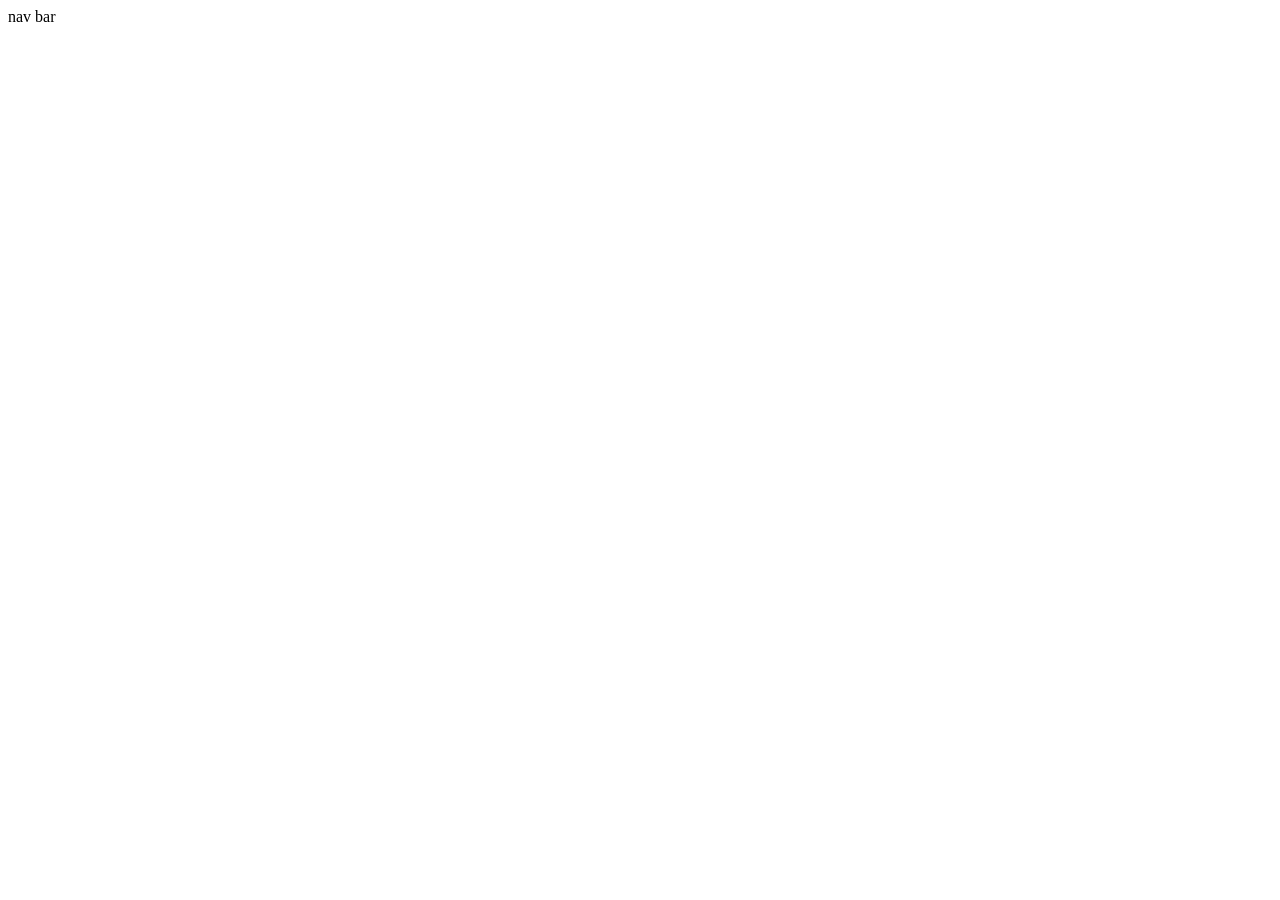
==== index.html @ a6774f3f "initial commit" ====
<!DOCTYPE html>
<html lang="en">
<head>
    <meta charset="UTF-8">
    <meta name="viewport" content="width=device-width, initial-scale=1.0">
    <title>web page</title>
</head>
<body>nav bar
    
</body>
</html>
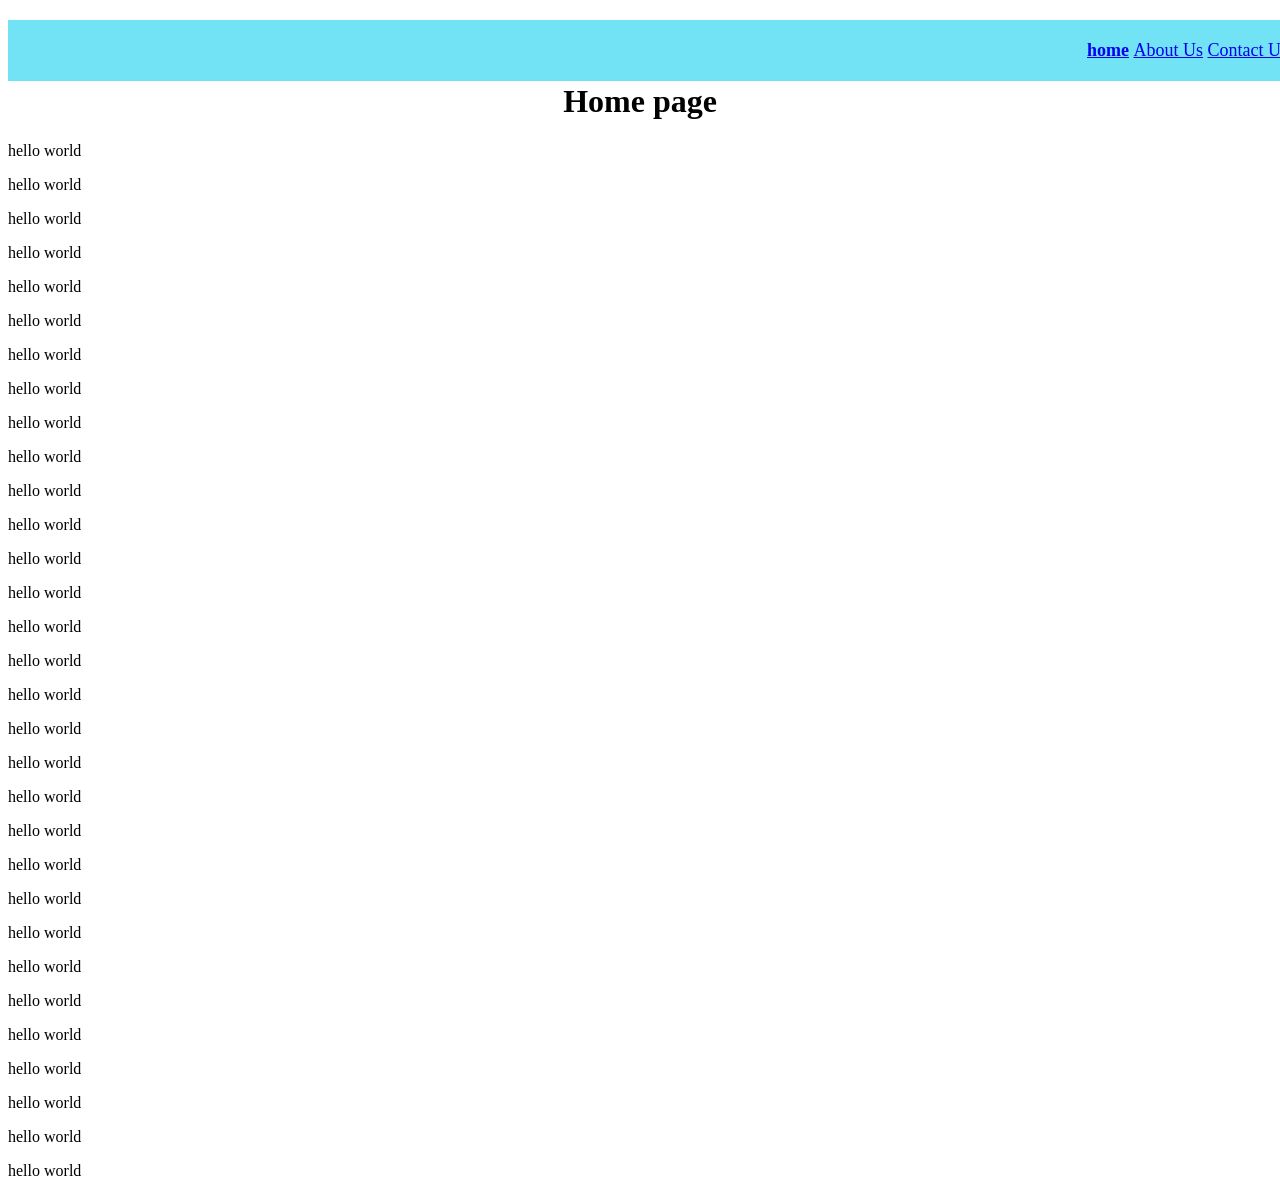
==== commit 60bdd68f: "make main tags" ====
--- a/index.html
+++ b/index.html
@@ -4,8 +4,52 @@
     <meta charset="UTF-8">
     <meta name="viewport" content="width=device-width, initial-scale=1.0">
     <title>web page</title>
+     <link rel="stylesheet" href="assert/style.css">
 </head>
-<body>nav bar
+<body>
     
+    <nav>
+     <div class="sticky padd ">   
+<strong><a href="index.html">home</a> </strong>
+<a href="about.html">About Us</a>
+<a href="contact.html"> Contact Us</a>
+        
+    </nav>
+    </div> <br>
+    <br>
+    <br>
+<h1 class="h1">Home page</h1>
+<p>hello world</p>
+<p>hello world</p>
+<p>hello world</p>
+<p>hello world</p>
+<p>hello world</p>
+<p>hello world</p>
+<p>hello world</p>
+<p>hello world</p>
+<p>hello world</p>
+<p>hello world</p>
+<p>hello world</p>
+<p>hello world</p>
+<p>hello world</p>
+<p>hello world</p>
+<p>hello world</p>
+<p>hello world</p>
+<p>hello world</p>
+<p>hello world</p>
+<p>hello world</p>
+<p>hello world</p>
+<p>hello world</p>
+<p>hello world</p>
+<p>hello world</p>
+<p>hello world</p>
+<p>hello world</p>
+<p>hello world</p>
+<p>hello world</p>
+<p>hello world</p>
+<p>hello world</p>
+<p>hello world</p>
+<p>hello world</p>
+
 </body>
 </html>
--- a/assert/style.css
+++ b/assert/style.css
@@ -0,0 +1,23 @@
+
+
+ .sticky{
+            position:fixed;
+            background-color: rgb(114, 227, 245);
+            top:20px;
+            font-size: large;
+            width: 100%;
+            text-align: right;
+            
+            
+        }
+
+        .h1{
+            text-align: center;
+        }
+
+        .padd{
+            padding-top: 20px;
+            padding-bottom: 20px;
+        }
+
+       
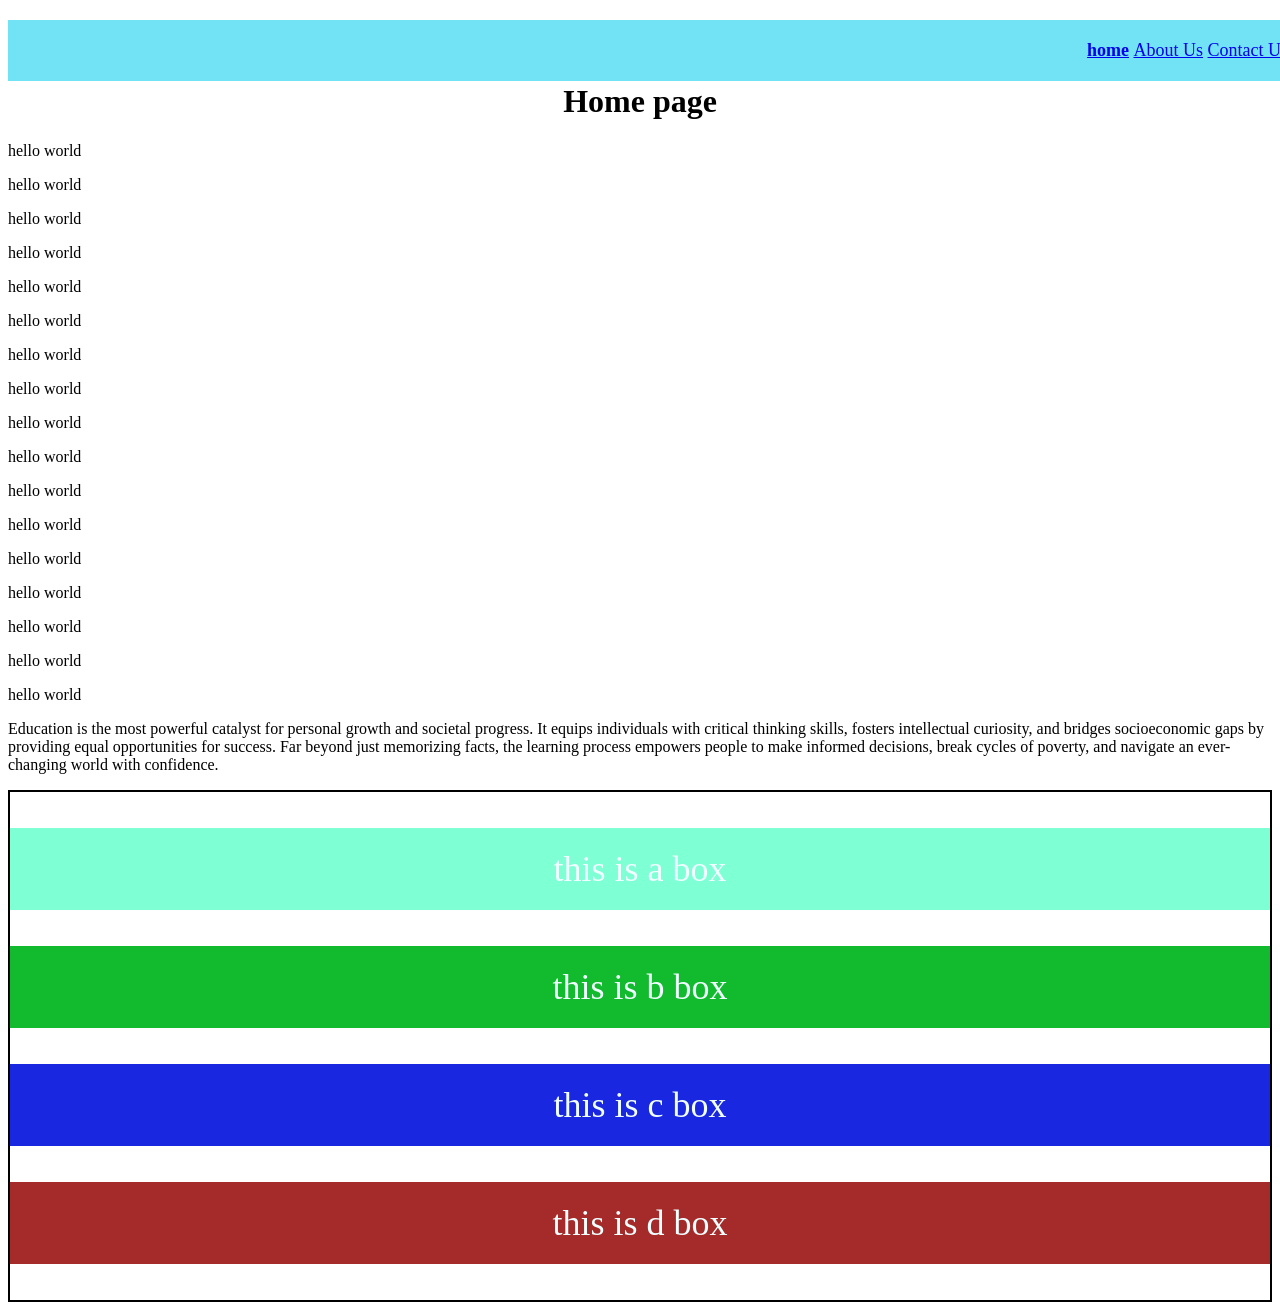
==== commit d84888f2: "add four paragraph box" ====
--- a/index.html
+++ b/index.html
@@ -36,20 +36,21 @@
 <p>hello world</p>
 <p>hello world</p>
 <p>hello world</p>
-<p>hello world</p>
-<p>hello world</p>
-<p>hello world</p>
-<p>hello world</p>
-<p>hello world</p>
-<p>hello world</p>
-<p>hello world</p>
-<p>hello world</p>
-<p>hello world</p>
-<p>hello world</p>
-<p>hello world</p>
-<p>hello world</p>
-<p>hello world</p>
-<p>hello world</p>
+
+<p >Education is the most powerful catalyst for personal growth and societal progress.
+ It equips individuals with critical thinking skills, fosters intellectual curiosity, and
+  bridges socioeconomic gaps by providing equal opportunities for success. Far beyond just memorizing 
+  facts, the learning process empowers people to make informed decisions, break cycles of poverty, and
+   navigate an ever-changing world with confidence.
+   </p>
+
+   <div class="flexiblbox">
+    <p class="one"> this is a box</p>
+     <p class="two"> this is b box</p>
+      <p class="three"> this is c box</p>
+       <p class="four"> this is d box</p>
+
+   </div>
 
 </body>
 </html>
--- a/assert/style.css
+++ b/assert/style.css
@@ -19,5 +19,30 @@
             padding-top: 20px;
             padding-bottom: 20px;
         }
+        .one, .two , .three , .four{
+                padding: 20px;
+                text-align: center;
+                font-size: 36px;
+                color: azure;
+        }
 
-       +
+        .one{
+            background-color: aquamarine;
+        }
+
+        .two{
+            background-color: rgb(18, 186, 46);
+        }
+
+        .three{
+            background-color: rgb(26, 39, 224);
+        }
+
+        .four{
+            background-color: brown;
+        }
+       
+        .flexiblbox{
+            border: 2px solid;
+        }
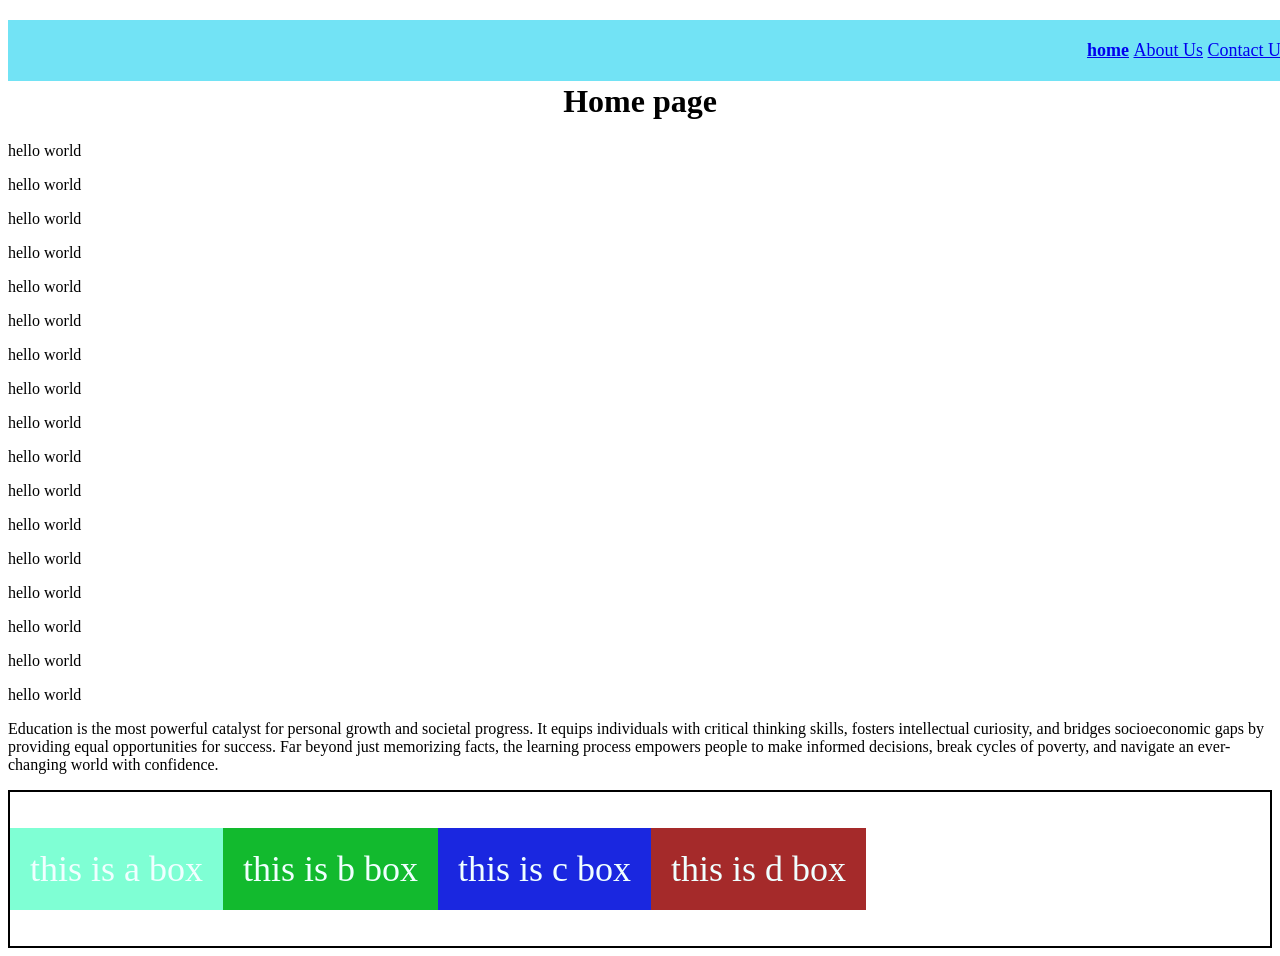
==== commit 47d08bd8: "display flex" ====
--- a/index.html
+++ b/index.html
@@ -45,7 +45,7 @@
    </p>
 
    <div class="flexiblbox">
-    <p class="one"> this is a box</p>
+    <p class="one"> this is a box               </p>
      <p class="two"> this is b box</p>
       <p class="three"> this is c box</p>
        <p class="four"> this is d box</p>
--- a/assert/style.css
+++ b/assert/style.css
@@ -45,4 +45,5 @@
        
         .flexiblbox{
             border: 2px solid;
+            display: flex;
         }
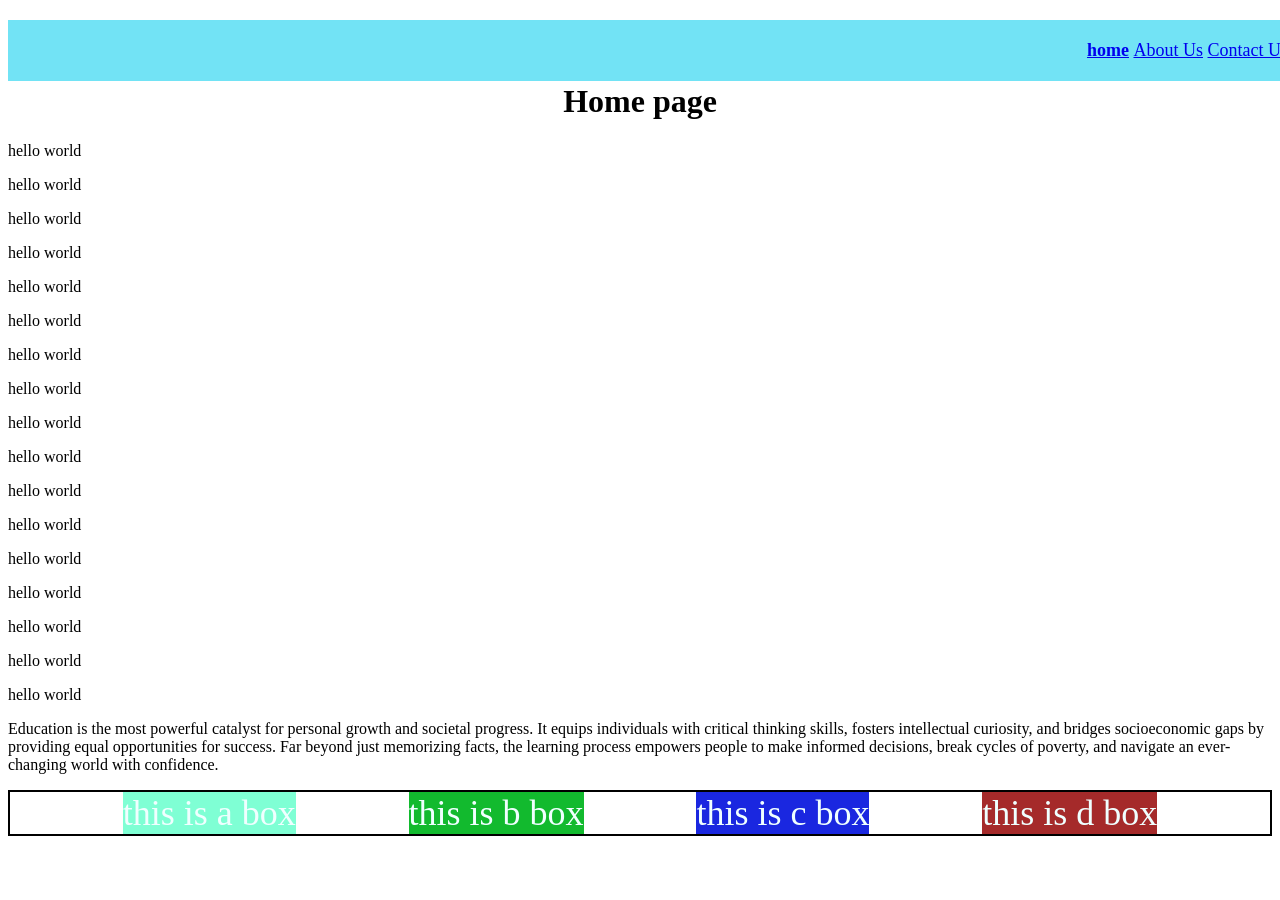
==== commit b0acb835: "edite justifies" ====
--- a/index.html
+++ b/index.html
@@ -45,12 +45,13 @@
    </p>
 
    <div class="flexiblbox">
-    <p class="one"> this is a box               </p>
+    <p class="one"> this is a box  </p>
      <p class="two"> this is b box</p>
       <p class="three"> this is c box</p>
        <p class="four"> this is d box</p>
+   </div>
 
-   </div>
+      
 
 </body>
 </html>
--- a/assert/style.css
+++ b/assert/style.css
@@ -24,6 +24,8 @@
                 text-align: center;
                 font-size: 36px;
                 color: azure;
+                margin: 0;
+                padding: 0;
         }
 
 
@@ -40,10 +42,18 @@
         }
 
         .four{
-            background-color: brown;
+            background-color: brown
         }
        
         .flexiblbox{
             border: 2px solid;
-            display: flex;
+            display:flex;
+            justify-content: flex-start;
+            justify-content: flex-end;
+            justify-content: center;
+            justify-content: space-around;
+            justify-content: space-between;
+            justify-content: space-evenly;
         }
+
+        
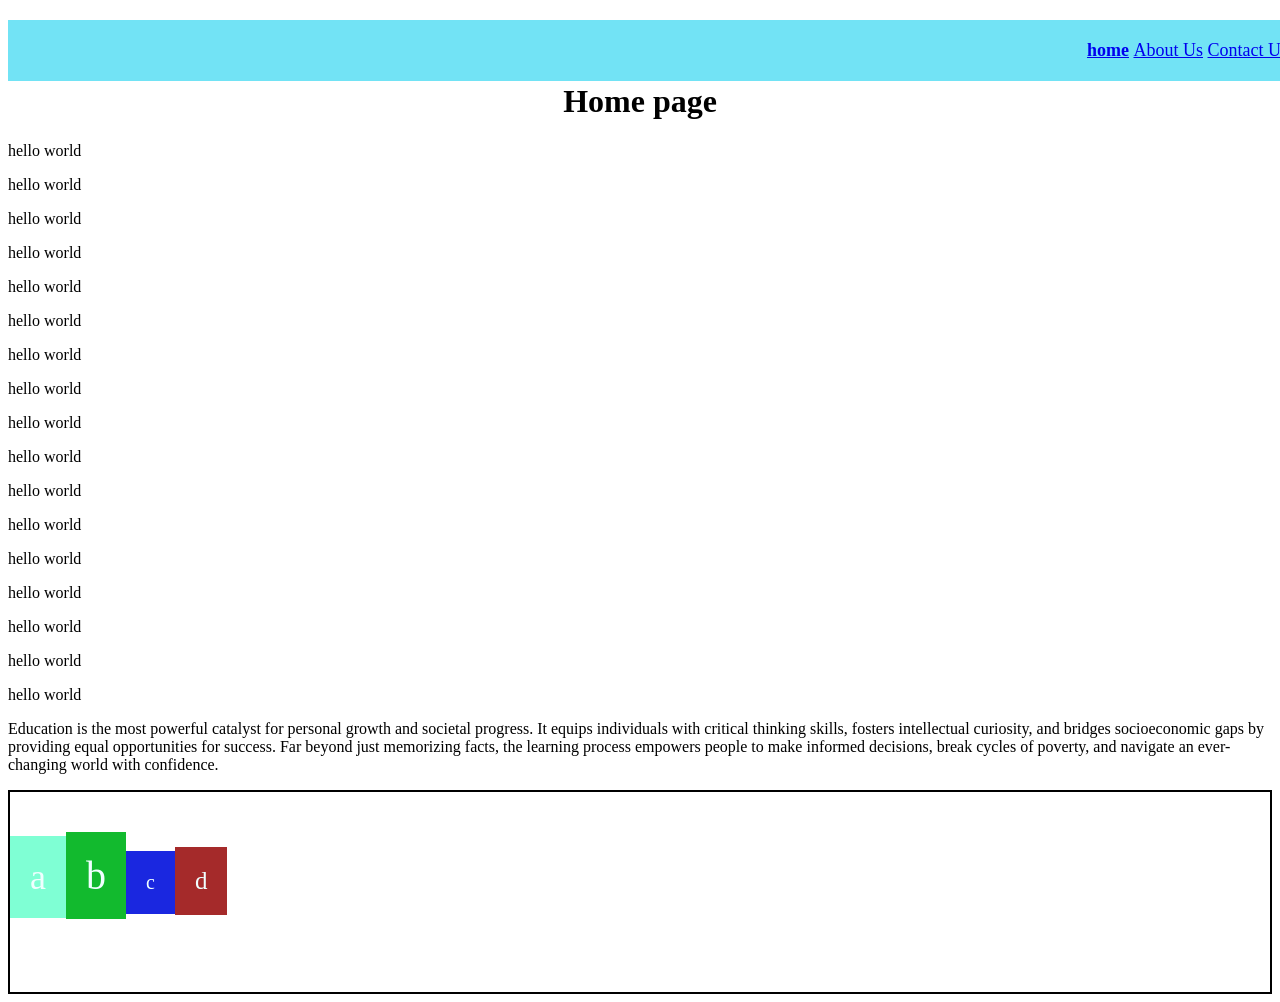
==== commit c1b9303d: "add align items" ====
--- a/index.html
+++ b/index.html
@@ -45,10 +45,10 @@
    </p>
 
    <div class="flexiblbox">
-    <p class="one"> this is a box  </p>
-     <p class="two"> this is b box</p>
-      <p class="three"> this is c box</p>
-       <p class="four"> this is d box</p>
+    <p class="one"> a  </p>
+     <p class="two">  b </p>
+      <p class="three">  c </p>
+       <p class="four">  d </p>
    </div>
 
       
--- a/assert/style.css
+++ b/assert/style.css
@@ -24,36 +24,42 @@
                 text-align: center;
                 font-size: 36px;
                 color: azure;
-                margin: 0;
-                padding: 0;
+               
         }
 
 
         .one{
             background-color: aquamarine;
+            font: px;
         }
 
         .two{
             background-color: rgb(18, 186, 46);
+            font-size: 40px;
         }
 
         .three{
             background-color: rgb(26, 39, 224);
+            font-size: 20px;
         }
 
         .four{
-            background-color: brown
+            background-color: brown;
+            font-size: 25px;
+        
         }
        
         .flexiblbox{
             border: 2px solid;
             display:flex;
-            justify-content: flex-start;
-            justify-content: flex-end;
-            justify-content: center;
-            justify-content: space-around;
-            justify-content: space-between;
-            justify-content: space-evenly;
+            height: 200px;
+            align-items: flex-start;
+            align-items: flex-end;
+            align-items: center;
+            
+    
+            align-items: baseline;
+            
         }
 
         
